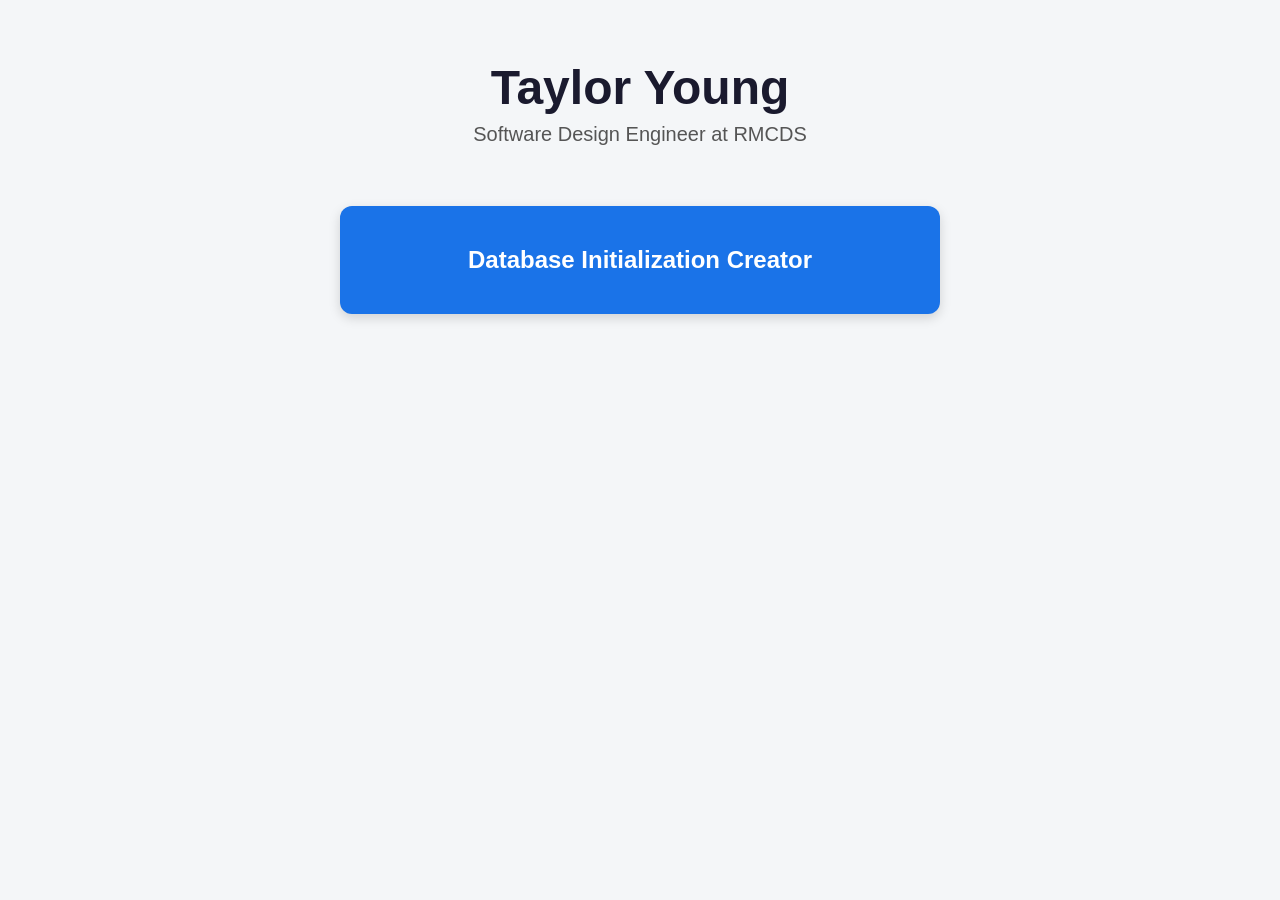
==== index.html @ 3a589a5d "Add index.html with Taylor Young header and Database Initialization Creator button, plus blank desti" ====
<!DOCTYPE html>
<html lang="en">
<head>
  <meta charset="UTF-8" />
  <meta name="viewport" content="width=device-width, initial-scale=1.0" />
  <title>Taylor Young</title>
  <style>
    * {
      box-sizing: border-box;
      margin: 0;
      padding: 0;
    }

    body {
      font-family: Arial, sans-serif;
      background-color: #f4f6f8;
      display: flex;
      flex-direction: column;
      align-items: center;
      padding: 60px 20px;
      min-height: 100vh;
    }

    header {
      text-align: center;
      margin-bottom: 60px;
    }

    header h1 {
      font-size: 3rem;
      color: #1a1a2e;
    }

    header p {
      font-size: 1.25rem;
      color: #555;
      margin-top: 8px;
    }

    .card-link {
      display: block;
      text-decoration: none;
      width: 100%;
      max-width: 600px;
    }

    .card {
      background-color: #1a73e8;
      color: #fff;
      font-size: 1.5rem;
      font-weight: bold;
      text-align: center;
      padding: 40px 20px;
      border-radius: 12px;
      cursor: pointer;
      transition: background-color 0.2s ease, transform 0.1s ease;
      box-shadow: 0 4px 12px rgba(0, 0, 0, 0.15);
    }

    .card:hover {
      background-color: #1558b0;
      transform: translateY(-2px);
    }

    .card:active {
      transform: translateY(0);
    }
  </style>
</head>
<body>
  <header>
    <h1>Taylor Young</h1>
    <p>Software Design Engineer at RMCDS</p>
  </header>

  <a class="card-link" href="database-initialization-creator.html">
    <div class="card">Database Initialization Creator</div>
  </a>
</body>
</html>
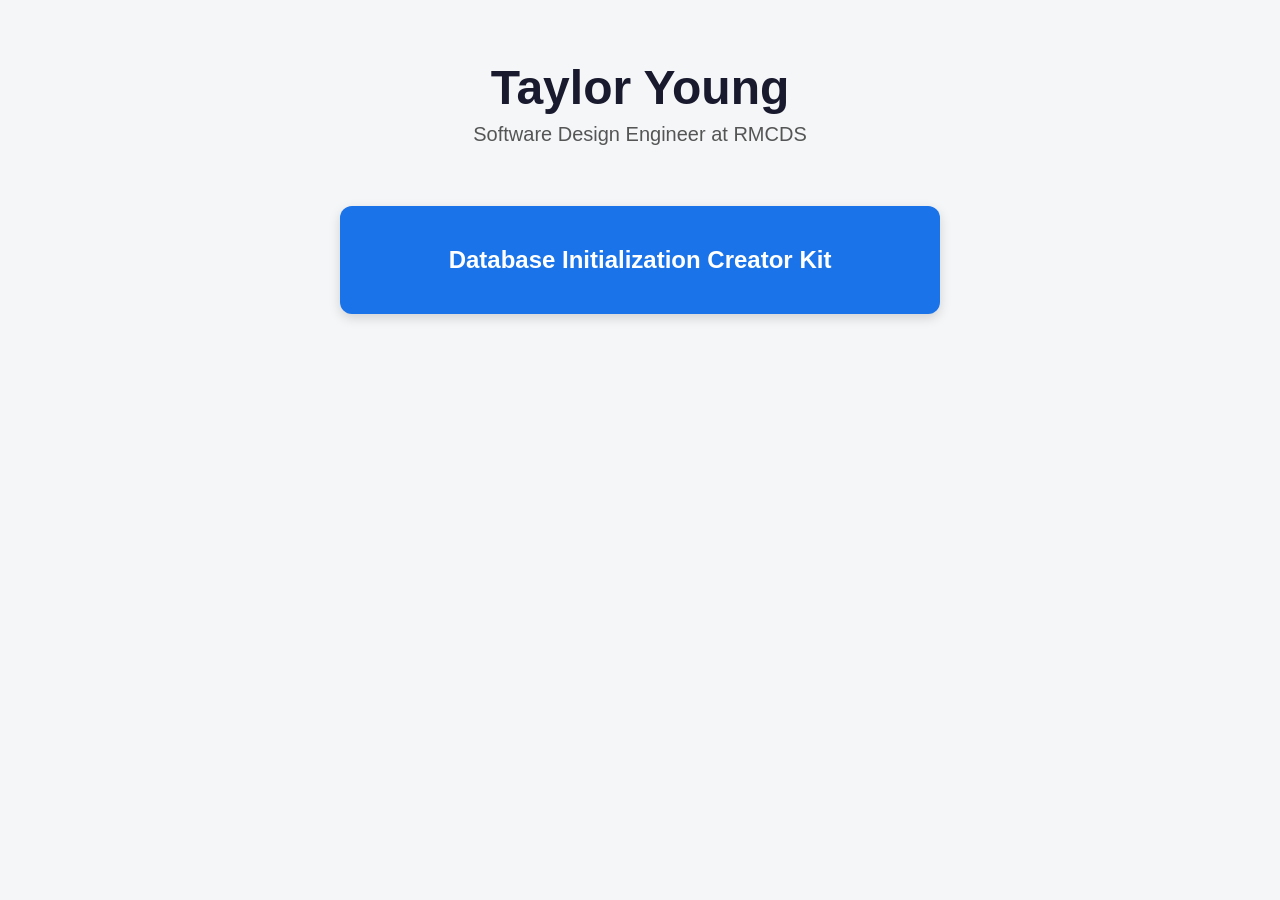
==== commit b3e4b527: "Update link to Database Initialization Creator Kit" ====
--- a/index.html
+++ b/index.html
@@ -73,8 +73,8 @@
     <p>Software Design Engineer at RMCDS</p>
   </header>
 
-  <a class="card-link" href="database-initialization-creator.html">
-    <div class="card">Database Initialization Creator</div>
+  <a class="card-link" href="database-initialization-creator-kit.html" aria-label="Navigate to Database Initialization Creator Kit">
+    <div class="card">Database Initialization Creator Kit</div>
   </a>
 </body>
 </html>
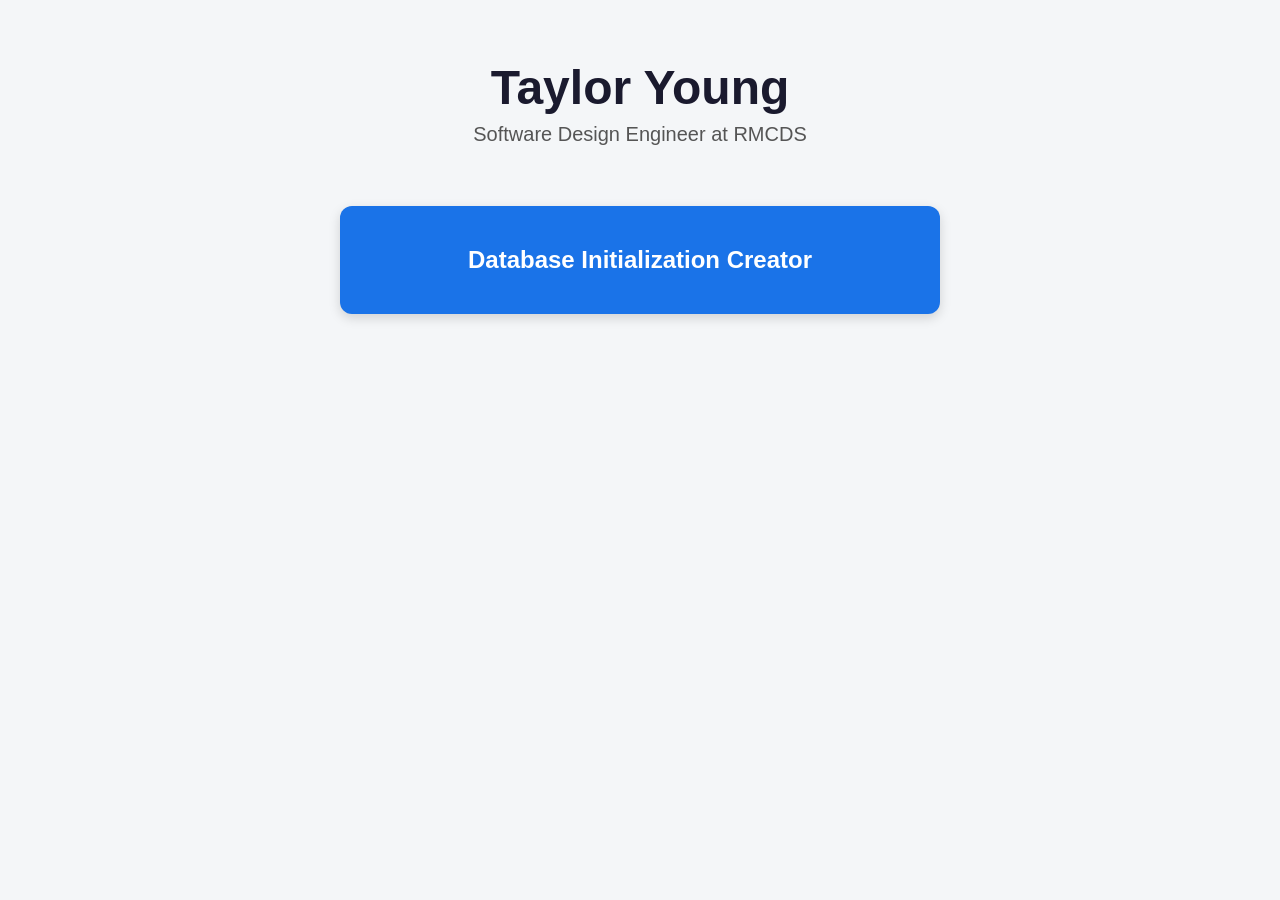
==== commit 611610fb: "Update link text for Database Initialization Creator" ====
--- a/index.html
+++ b/index.html
@@ -73,8 +73,8 @@
     <p>Software Design Engineer at RMCDS</p>
   </header>
 
-  <a class="card-link" href="database-initialization-creator-kit.html" aria-label="Navigate to Database Initialization Creator Kit">
-    <div class="card">Database Initialization Creator Kit</div>
+  <a class="card-link" href="database-initialization-creator-kit.html" aria-label="Navigate to Database Initialization Creator">
+    <div class="card">Database Initialization Creator</div>
   </a>
 </body>
 </html>
